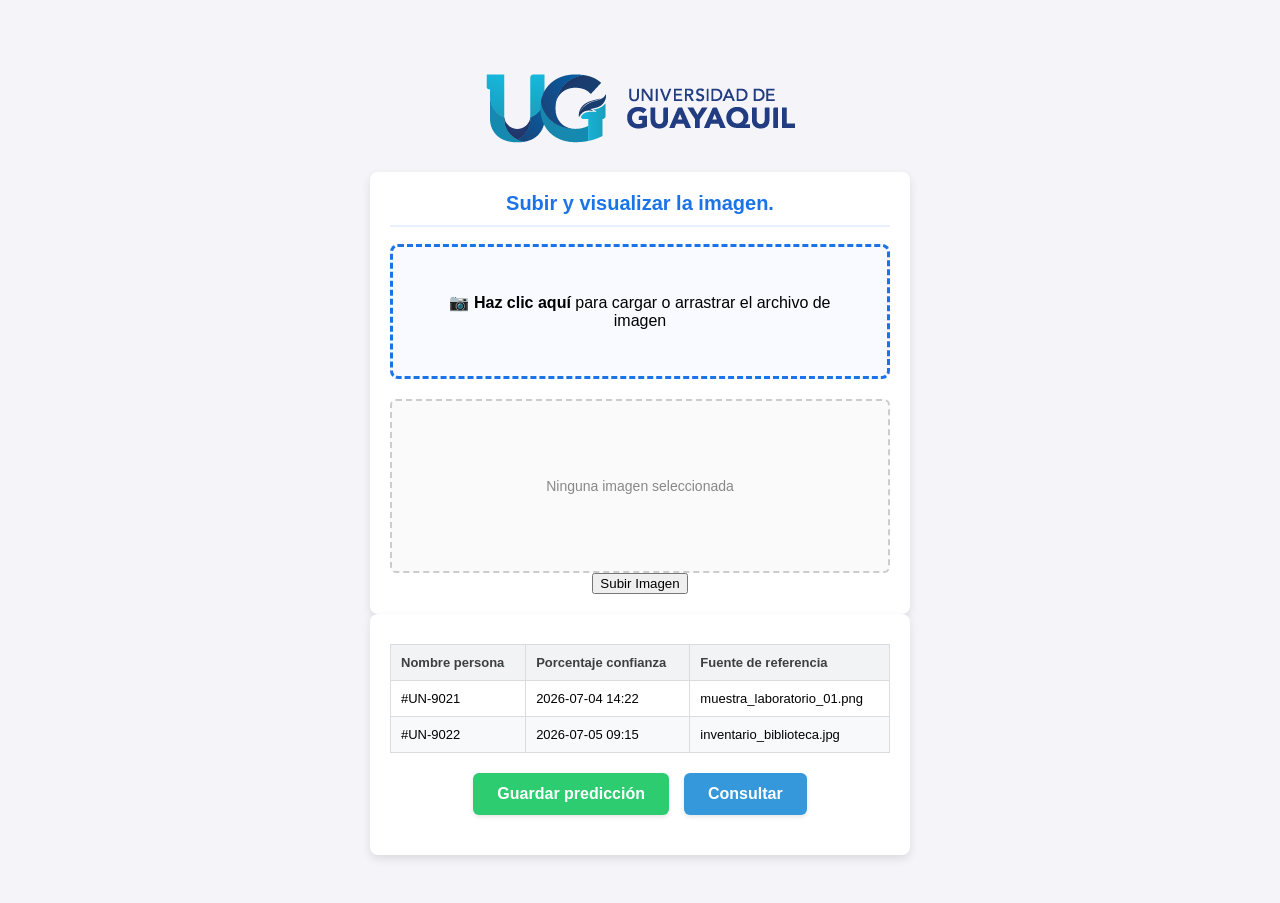
==== index.html @ a81bf157 "Primer commit" ====
<!DOCTYPE html>
<html lang="es">
<head>
    <meta charset="UTF-8">
    <meta name="viewport" content="width=device-width, initial-scale=1.0">
    <title>Reconocimiento, Análisis e Indexación de Imágenes</title>
    <link rel="stylesheet" href="resources/css/estilos.css">
    <script src="https://cdnjs.cloudflare.com/ajax/libs/jquery/3.3.1/jquery.min.js"></script>
</head>
<body>
<!-- Encabezado de la Universidad -->
<header class="univ-header">
    <div class="logo-container">
        <img src="resources/img/logo2.png" alt="Logotipo de la Universidad" class="univ-logo">              
</header>

<div class="container">
    <h2>Subir y visualizar la imagen.</h2>
    
    <!-- Input para seleccionar la imagen -->
        <div class="upload-zone" onclick="document.getElementById('file-input').click()">
        <p>📷 <strong>Haz clic aquí</strong> para cargar o arrastrar el archivo de imagen</p>
        <input type="file" id="file-input" accept="image/*">
    </div>

    <!-- Área donde se renderizará el archivo subido -->
    <div class="preview-container">
        <span id="placeholder-text">Ninguna imagen seleccionada</span>
        <img id="img-preview" alt="Vista previa del archivo cargado">
    </div>
    <button onclick="subirImagen()">Subir Imagen</button>
</div>

<!-- SECCIÓN 2: VERIFICACIÓN DE INFORMACIÓN EN BASE DE DATOS (Parte Posterior) -->
<div class="container">

    <!-- Tabla de existencias -->
     
    <div class="db-table-wrapper">
        <table class="db-table">
            <thead>
                <tr>
                    <th>Nombre persona</th>
                    <th>Porcentaje confianza</th>
                    <th>Fuente de referencia</th>                    
                </tr>
            </thead>
            <tbody id="db-rows">
                <!-- Registros base existentes -->
                <tr>
                    <td>#UN-9021</td>
                    <td>2026-07-04 14:22</td>
                    <td>muestra_laboratorio_01.png</td>                    
                </tr>
                <tr>
                    <td>#UN-9022</td>
                    <td>2026-07-05 09:15</td>
                    <td>inventario_biblioteca.jpg</td>
                </tr>
            </tbody>
        </table>
    </div>
        <div class="contenedor-botones">
        <button class="btn btn-guardar" id="btn-grabar">Guardar predicción</button>
        <button class="btn btn-consultar" onclick="">Consultar</button>

    </div>
</div>
<script>
        	$( "#btn-grabar" ).click(function() { 
    		
    		$.post( "https://lm4u1rylv8.execute-api.us-east-2.amazonaws.com/test",JSON.stringify({imgvalidacion:picture}), function( respuesta ) {
    			if(respuesta.body.codigo==0){
					alert("Usted es :"+ respuesta.body.similutud);
    		      }else{        
  					alert("Error :"+ respuesta.body.descripcion);
                }
    		});
     }); 
</script>

<!--<script src="resources/js/funcionalidad.js" type="text/javascript"></script>
<script src="resources/js/grabar.js" type="text/javascript"></script>
<script src="resources/js/predecir.js" type="text/javascript"></script>-->
<script src="resources/js/predecir.js" type="text/javascript"></script>

</body>
</html>
---- resources/css/estilos.css ----
body {
            font-family: Arial, sans-serif;
            display: flex;
            flex-direction: column;
            align-items: center;
            padding: 40px;
            background-color: #f4f4f9;
        }
        .container {
            background-color: white;
            padding: 20px;
            border-radius: 8px;
            box-shadow: 0 4px 10px rgba(0,0,0,0.1);
            text-align: center;
            max-width: 500px;
            width: 100%;
        }
                h2 {
            margin-top: 0;
            color: #1a73e8;
            border-bottom: 2px solid #e8f0fe;
            padding-bottom: 10px;
            font-size: 20px;
        }
        /* Zona de carga de archivos */
        .upload-zone {
            border: 3px dashed #1a73e8;
            border-radius: 8px;
            padding: 30px;
            text-align: center;
            cursor: pointer;
            background-color: #f8faff;
            transition: background 0.3s;
        }
        .upload-zone:hover {
            background-color: #e8f0fe;
        }
        #file-input {
            display: none;
        }
        /* Estilos para el contenedor de la imagen */
        .preview-container {
            margin-top: 20px;
            border: 2px dashed #ccc;
            padding: 10px;
            border-radius: 6px;
            background-color: #fafafa;
            min-height: 150px;
            display: flex;
            justify-content: center;
            align-items: center;
        }
        /* Estilos de la imagen para que no rompa el diseño */
        #img-preview {
            max-width: 100%;
            max-height: 350px;
            border-radius: 4px;
            display: none; /* Oculta al inicio hasta que haya una foto */
        }
        #placeholder-text {
            color: #888;
            font-size: 14px;
        }

        /* Sección de Base de Datos */
        .database-section {
            margin-top: 25px;
            padding-top: 20px;
            border-top: 2px solid #f1f3f4;
        }
        .db-table {
            width: 100%;
            border-collapse: collapse;
            margin-top: 10px;
            font-size: 13px;
        }
        .db-table th, .db-table td {
            border: 1px solid #dadce0;
            padding: 10px;
            text-align: left;
        }
        .db-table th {
            background-color: #f1f3f4;
            color: #3c4043;
        }
        .db-table tr:nth-child(even) {
            background-color: #f8f9fa;
        }
        /* Contenedor opcional para alinear los botones */
.contenedor-botones {
  display: flex;
  gap: 15px;
  justify-content: center;
  padding: 20px;
}

/* Estilos base para ambos botones */
.btn {
  padding: 12px 24px;
  font-size: 16px;
  font-weight: 600;
  border: none;
  border-radius: 6px;
  cursor: pointer;
  transition: all 0.3s ease;
  box-shadow: 0 2px 4px rgba(0, 0, 0, 0.1);
}

/* Botón Guardar (Verde - Acción principal) */
.btn-guardar {
  background-color: #2ecc71;
  color: #ffffff;
}

.btn-guardar:hover {
  background-color: #27ae60;
  transform: translateY(-2px);
  box-shadow: 0 4px 8px rgba(0, 0, 0, 0.15);
}

.btn-guardar:active {
  background-color: #219653;
  transform: translateY(0);
}

/* Botón Consultar (Azul - Acción secundaria/búsqueda) */
.btn-consultar {
  background-color: #3498db;
  color: #ffffff;
}

.btn-consultar:hover {
  background-color: #2980b9;
  transform: translateY(-2px);
  box-shadow: 0 4px 8px rgba(0, 0, 0, 0.15);
}

.btn-consultar:active {
  background-color: #2471a3;
  transform: translateY(0);
}
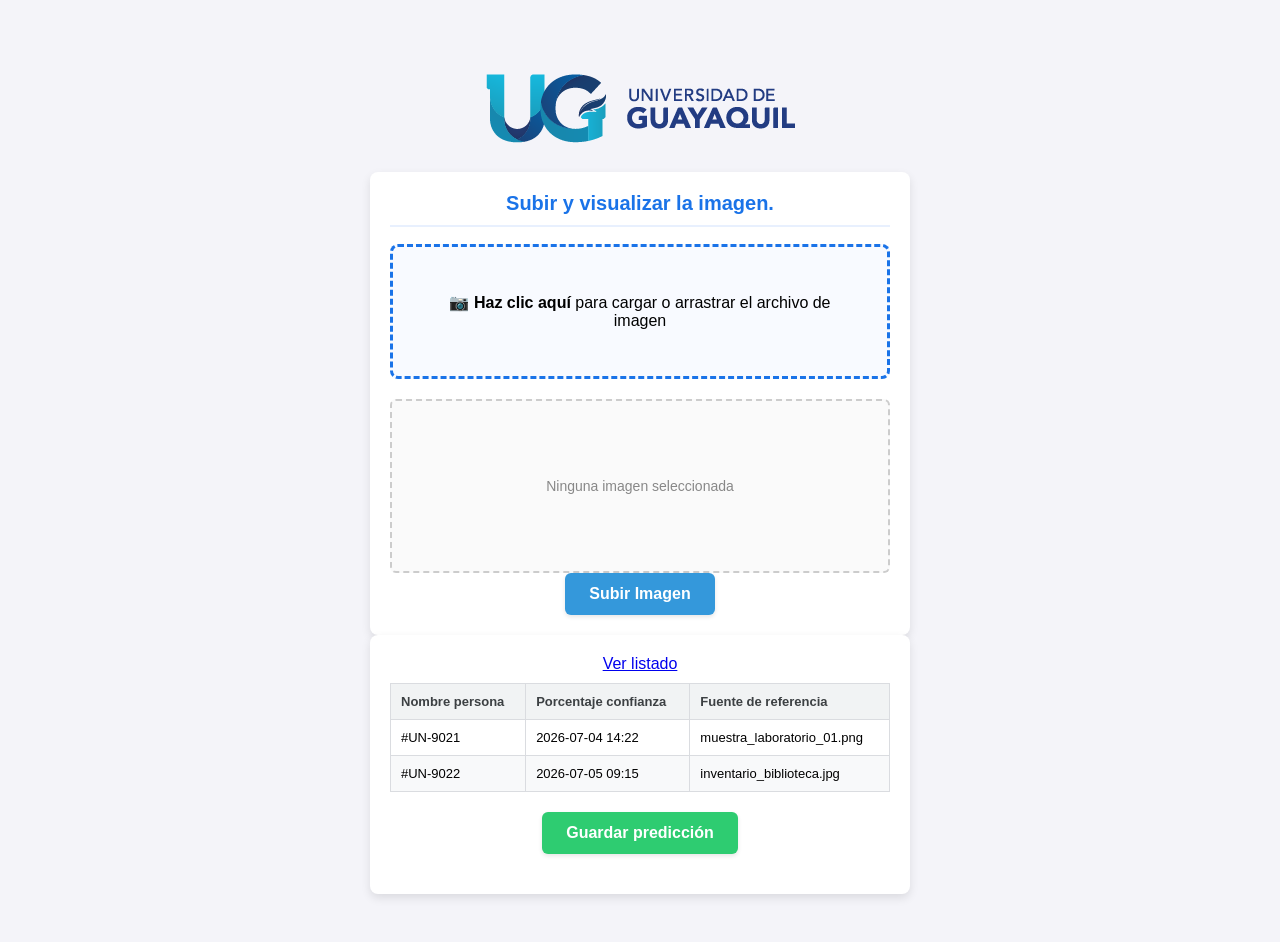
==== commit 467783c5: "Agregar carpeta con funciones Lambda" ====
--- a/index.html
+++ b/index.html
@@ -11,7 +11,7 @@
 <!-- Encabezado de la Universidad -->
 <header class="univ-header">
     <div class="logo-container">
-        <img src="resources/img/logo2.png" alt="Logotipo de la Universidad" class="univ-logo">              
+        <img src="resources/img/logo2.png" alt="Universidad" class="univ-logo">              
 </header>
 
 <div class="container">
@@ -28,13 +28,14 @@
         <span id="placeholder-text">Ninguna imagen seleccionada</span>
         <img id="img-preview" alt="Vista previa del archivo cargado">
     </div>
-    <button onclick="subirImagen()">Subir Imagen</button>
+    <button onclick="subirImagen()" class="btn btn-subir">Subir Imagen</button>
 </div>
 
 <!-- SECCIÓN 2: VERIFICACIÓN DE INFORMACIÓN EN BASE DE DATOS (Parte Posterior) -->
 <div class="container">
 
     <!-- Tabla de existencias -->
+    <a href="listado.html" class="back-button">Ver listado</a>
      
     <div class="db-table-wrapper">
         <table class="db-table">
@@ -61,28 +62,12 @@
         </table>
     </div>
         <div class="contenedor-botones">
-        <button class="btn btn-guardar" id="btn-grabar">Guardar predicción</button>
-        <button class="btn btn-consultar" onclick="">Consultar</button>
-
+        <button class="btn btn-guardar" id="btn-grabar">Guardar predicción</button>       
     </div>
 </div>
-<script>
-        	$( "#btn-grabar" ).click(function() { 
-    		
-    		$.post( "https://lm4u1rylv8.execute-api.us-east-2.amazonaws.com/test",JSON.stringify({imgvalidacion:picture}), function( respuesta ) {
-    			if(respuesta.body.codigo==0){
-					alert("Usted es :"+ respuesta.body.similutud);
-    		      }else{        
-  					alert("Error :"+ respuesta.body.descripcion);
-                }
-    		});
-     }); 
-</script>
-
-<!--<script src="resources/js/funcionalidad.js" type="text/javascript"></script>
-<script src="resources/js/grabar.js" type="text/javascript"></script>
-<script src="resources/js/predecir.js" type="text/javascript"></script>-->
+<script src="resources/js/funcionalidad.js" type="text/javascript"></script>
 <script src="resources/js/predecir.js" type="text/javascript"></script>
+<!--<script src="resources/js/grabar.js" type="text/javascript"></script>-->
 
 </body>
 </html> 
--- a/resources/css/estilos.css
+++ b/resources/css/estilos.css
@@ -6,22 +6,25 @@
             padding: 40px;
             background-color: #f4f4f9;
         }
+
         .container {
             background-color: white;
             padding: 20px;
             border-radius: 8px;
-            box-shadow: 0 4px 10px rgba(0,0,0,0.1);
+            box-shadow: 0 4px 10px rgba(0, 0, 0, 0.1);
             text-align: center;
             max-width: 500px;
             width: 100%;
         }
-                h2 {
+
+        h2 {
             margin-top: 0;
             color: #1a73e8;
             border-bottom: 2px solid #e8f0fe;
             padding-bottom: 10px;
             font-size: 20px;
         }
+
         /* Zona de carga de archivos */
         .upload-zone {
             border: 3px dashed #1a73e8;
@@ -32,12 +35,15 @@
             background-color: #f8faff;
             transition: background 0.3s;
         }
+
         .upload-zone:hover {
             background-color: #e8f0fe;
         }
+
         #file-input {
             display: none;
         }
+
         /* Estilos para el contenedor de la imagen */
         .preview-container {
             margin-top: 20px;
@@ -50,13 +56,16 @@
             justify-content: center;
             align-items: center;
         }
+
         /* Estilos de la imagen para que no rompa el diseño */
         #img-preview {
             max-width: 100%;
             max-height: 350px;
             border-radius: 4px;
-            display: none; /* Oculta al inicio hasta que haya una foto */
+            display: none;
+            /* Oculta al inicio hasta que haya una foto */
         }
+
         #placeholder-text {
             color: #888;
             font-size: 14px;
@@ -68,74 +77,80 @@
             padding-top: 20px;
             border-top: 2px solid #f1f3f4;
         }
+
         .db-table {
             width: 100%;
             border-collapse: collapse;
             margin-top: 10px;
             font-size: 13px;
         }
-        .db-table th, .db-table td {
+
+        .db-table th,
+        .db-table td {
             border: 1px solid #dadce0;
             padding: 10px;
             text-align: left;
         }
+
         .db-table th {
             background-color: #f1f3f4;
             color: #3c4043;
         }
+
         .db-table tr:nth-child(even) {
             background-color: #f8f9fa;
         }
+
         /* Contenedor opcional para alinear los botones */
-.contenedor-botones {
-  display: flex;
-  gap: 15px;
-  justify-content: center;
-  padding: 20px;
-}
+        .contenedor-botones {
+            display: flex;
+            gap: 15px;
+            justify-content: center;
+            padding: 20px;
+        }
 
-/* Estilos base para ambos botones */
-.btn {
-  padding: 12px 24px;
-  font-size: 16px;
-  font-weight: 600;
-  border: none;
-  border-radius: 6px;
-  cursor: pointer;
-  transition: all 0.3s ease;
-  box-shadow: 0 2px 4px rgba(0, 0, 0, 0.1);
-}
+        /* Estilos base para ambos botones */
+        .btn {
+            padding: 12px 24px;
+            font-size: 16px;
+            font-weight: 600;
+            border: none;
+            border-radius: 6px;
+            cursor: pointer;
+            transition: all 0.3s ease;
+            box-shadow: 0 2px 4px rgba(0, 0, 0, 0.1);
+        }
 
-/* Botón Guardar (Verde - Acción principal) */
-.btn-guardar {
-  background-color: #2ecc71;
-  color: #ffffff;
-}
+        /* Botón Guardar (Verde - Acción principal) */
+        .btn-guardar {
+            background-color: #2ecc71;
+            color: #ffffff;
+        }
 
-.btn-guardar:hover {
-  background-color: #27ae60;
-  transform: translateY(-2px);
-  box-shadow: 0 4px 8px rgba(0, 0, 0, 0.15);
-}
+        .btn-guardar:hover {
+            background-color: #27ae60;
+            transform: translateY(-2px);
+            box-shadow: 0 4px 8px rgba(0, 0, 0, 0.15);
+        }
 
-.btn-guardar:active {
-  background-color: #219653;
-  transform: translateY(0);
-}
+        .btn-guardar:active {
+            background-color: #219653;
+            transform: translateY(0);
+        }
 
-/* Botón Consultar (Azul - Acción secundaria/búsqueda) */
-.btn-consultar {
-  background-color: #3498db;
-  color: #ffffff;
-}
+        /* Botón Consultar (Azul - Acción secundaria/búsqueda) */
+        .btn-subir {
+            background-color: #3498db;
+            color: #ffffff;
+        }
 
-.btn-consultar:hover {
-  background-color: #2980b9;
-  transform: translateY(-2px);
-  box-shadow: 0 4px 8px rgba(0, 0, 0, 0.15);
-}
+        .btn-subir:hover {
+            background-color: #2980b9;
+            transform: translateY(-2px);
+            box-shadow: 0 4px 8px rgba(0, 0, 0, 0.15);
+        }
 
-.btn-consultar:active {
-  background-color: #2471a3;
-  transform: translateY(0);
-}
+        .btn-subir:active {
+            background-color: #2471a3;
+            transform: translateY(0);
+        }
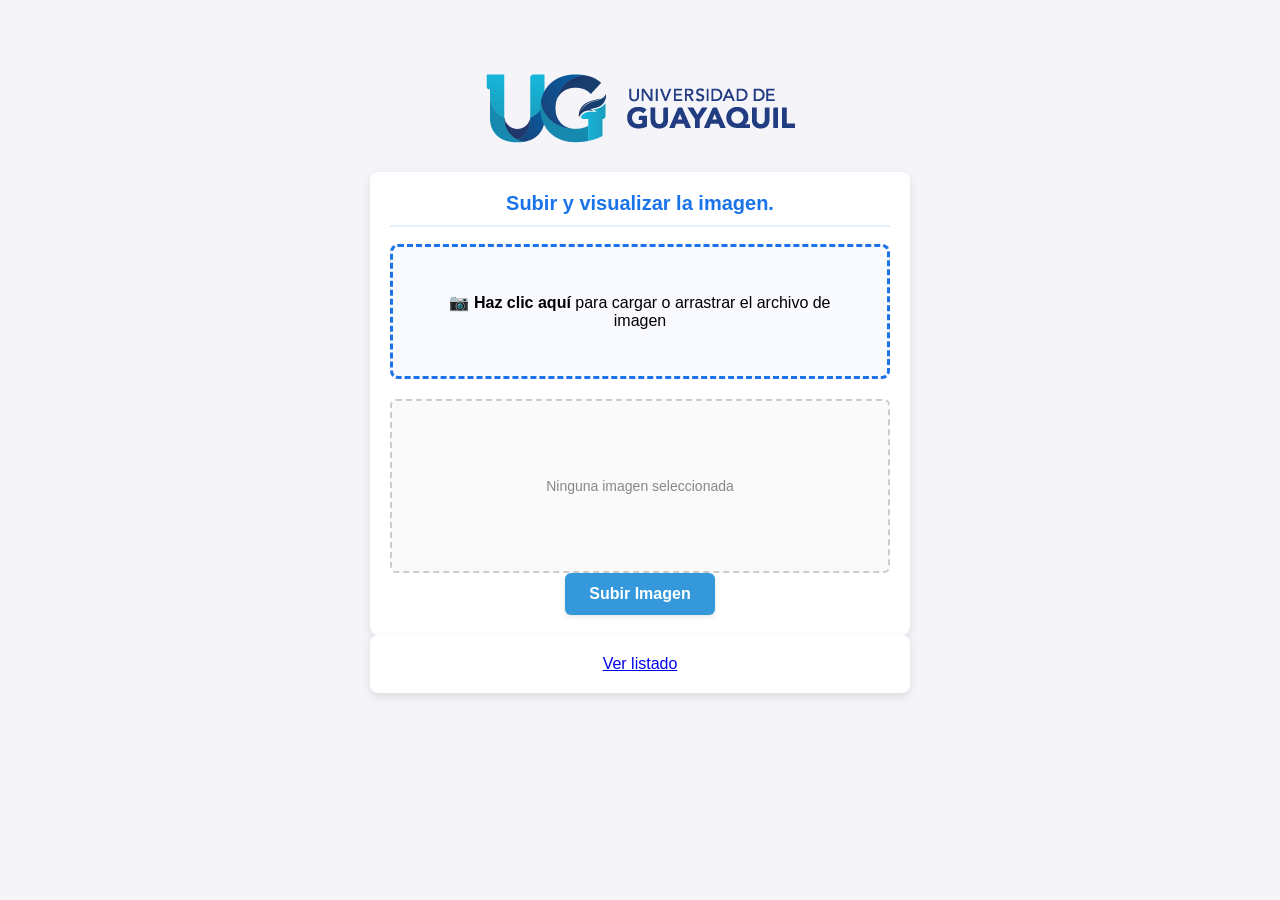
==== commit 95760efa: "Agregar funcion de reconocimiento de imagenes" ====
--- a/index.html
+++ b/index.html
@@ -1,73 +1,70 @@
 <!DOCTYPE html>
 <html lang="es">
+
 <head>
     <meta charset="UTF-8">
     <meta name="viewport" content="width=device-width, initial-scale=1.0">
     <title>Reconocimiento, Análisis e Indexación de Imágenes</title>
     <link rel="stylesheet" href="resources/css/estilos.css">
-    <script src="https://cdnjs.cloudflare.com/ajax/libs/jquery/3.3.1/jquery.min.js"></script>
 </head>
+
 <body>
-<!-- Encabezado de la Universidad -->
-<header class="univ-header">
-    <div class="logo-container">
-        <img src="resources/img/logo2.png" alt="Universidad" class="univ-logo">              
-</header>
+    <!-- Encabezado de la Universidad -->
+    <header class="univ-header">
+        <div class="logo-container">
+            <img src="resources/img/logo2.png" alt="Universidad" class="univ-logo">
+    </header>
 
-<div class="container">
-    <h2>Subir y visualizar la imagen.</h2>
-    
-    <!-- Input para seleccionar la imagen -->
+    <div class="container">
+        <h2>Subir y visualizar la imagen.</h2>
+
+        <!-- Input para seleccionar la imagen -->
         <div class="upload-zone" onclick="document.getElementById('file-input').click()">
-        <p>📷 <strong>Haz clic aquí</strong> para cargar o arrastrar el archivo de imagen</p>
-        <input type="file" id="file-input" accept="image/*">
+            <p>📷 <strong>Haz clic aquí</strong> para cargar o arrastrar el archivo de imagen</p>
+            <input type="file" id="file-input" accept="image/*">
+        </div>
+
+        <!-- Área donde se renderizará el archivo subido -->
+        <div class="preview-container">
+            <span id="placeholder-text">Ninguna imagen seleccionada</span>
+            <img id="img-preview" alt="Vista previa del archivo cargado">
+        </div>
+        <button onclick="subirImagen()" class="btn btn-subir">Subir Imagen</button>
     </div>
 
-    <!-- Área donde se renderizará el archivo subido -->
-    <div class="preview-container">
-        <span id="placeholder-text">Ninguna imagen seleccionada</span>
-        <img id="img-preview" alt="Vista previa del archivo cargado">
+    <!-- SECCIÓN 2: VERIFICACIÓN DE INFORMACIÓN EN BASE DE DATOS (Parte Posterior) -->
+    <div class="container">
+
+        <!-- Tabla de existencias -->
+        <a href="listado.html" class="back-button">Ver listado</a>
+
+        <div id="contenedorTabla" class="db-table-wrapper" style="display: none; margin-top: 20px;">
+            <table class="db-table">
+                <thead>
+                    <tr>
+                        <th>Nombre persona</th>
+                        <th>Porcentaje confianza</th>
+                        <th>Fuente de referencia</th>
+                    </tr>
+                </thead>
+                <tbody id="db-rows">
+
+                </tbody>
+            </table>
+            <div class="contenedor-botones">
+                <button class="btn btn-guardar" id="btn-grabar">Guardar</button>
+            </div>
+        </div>
+
     </div>
-    <button onclick="subirImagen()" class="btn btn-subir">Subir Imagen</button>
-</div>
 
-<!-- SECCIÓN 2: VERIFICACIÓN DE INFORMACIÓN EN BASE DE DATOS (Parte Posterior) -->
-<div class="container">
-
-    <!-- Tabla de existencias -->
-    <a href="listado.html" class="back-button">Ver listado</a>
-     
-    <div class="db-table-wrapper">
-        <table class="db-table">
-            <thead>
-                <tr>
-                    <th>Nombre persona</th>
-                    <th>Porcentaje confianza</th>
-                    <th>Fuente de referencia</th>                    
-                </tr>
-            </thead>
-            <tbody id="db-rows">
-                <!-- Registros base existentes -->
-                <tr>
-                    <td>#UN-9021</td>
-                    <td>2026-07-04 14:22</td>
-                    <td>muestra_laboratorio_01.png</td>                    
-                </tr>
-                <tr>
-                    <td>#UN-9022</td>
-                    <td>2026-07-05 09:15</td>
-                    <td>inventario_biblioteca.jpg</td>
-                </tr>
-            </tbody>
-        </table>
+    <div id="mensajeNoResultados" style="display: none; margin-top: 20px; color: #ff0000; font-weight: bold;">
+        No se reconocieron celebridades en esta imagen.
     </div>
-        <div class="contenedor-botones">
-        <button class="btn btn-guardar" id="btn-grabar">Guardar predicción</button>       
-    </div>
-</div>
-<script src="resources/js/funcionalidad.js" type="text/javascript"></script>
-<script src="resources/js/predecir.js" type="text/javascript"></script>
-<!--<script src="resources/js/grabar.js" type="text/javascript"></script>-->
+    <script src="resources/js/funcionalidad.js" type="text/javascript"></script>
+    <script src="resources/js/predecir.js" type="text/javascript"></script>
+    <!--<script src="resources/js/grabar.js" type="text/javascript"></script>-->
 
 </body>
-</html> +
+</html>
